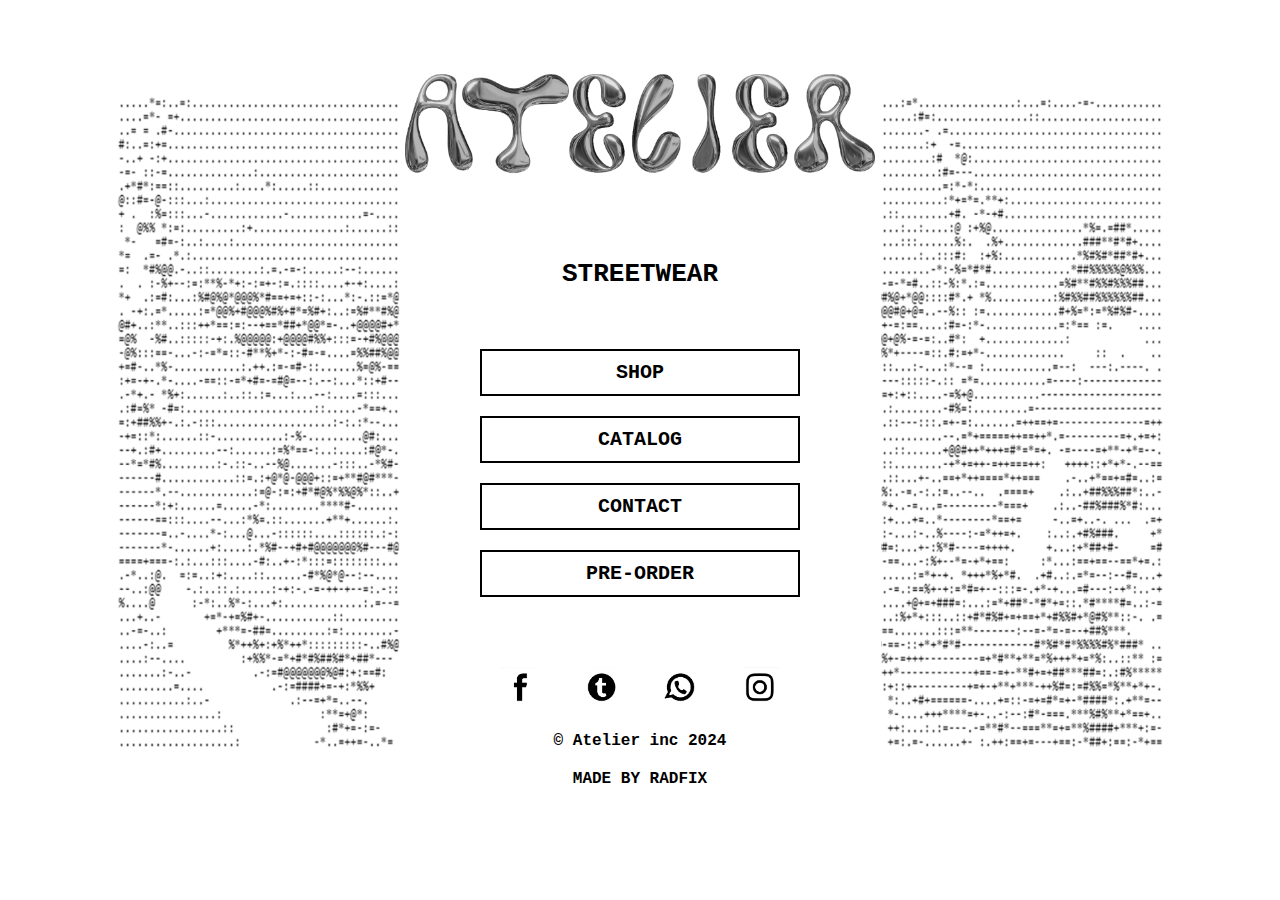
==== index.html @ 313b920a "Shop1" ====
<!DOCTYPE html>
<html lang="en">
<head>
    <meta charset="UTF-8">
    <meta name="viewport" content="width=device-width, initial-scale=1.0">
    <title>Atelier</title>
    <link rel="stylesheet" href="/css/style.css">
</head>
<body>
    <div id="preloader">
        <div class="spinner"><img src="/img/loader.png" alt=""></div>
        <h1>Loading...</h1>
    </div>
    <img class="gap1" src="/img/ascii-art.png" alt="">
    <section>


        <div class="menu">
            <img class="img-letter" src="/img/letter.png" alt="letter">
            <p>STREETWEAR</p>
            <a href="/html/shop.html"><input type="button" value="SHOP"></a>
            <a href="/html/catalog.html"><input type="button" value="CATALOG"></a>
            <a href=""><input type="button" value="CONTACT"></a>
            <a href=""><input type="button" value="PRE-ORDER"></a>
            <div class="icon">
                <a href=""><img class="img-icon" src="/img/fb-icon.png" alt=""></a>
                <a href=""><img class="img-icon" src="/img/tk-icon.png" alt=""></a>
                <a href=""><img class="img-icon" src="/img/wp-icon.png" alt=""></a>
                <a href=""><img class="img-icon" src="/img/ig-icon.png" alt=""></a>
            </div>
            <h4>&copy; Atelier inc 2024</h4>
            <a href="https://www.instagram.com/rad.fix/">
                <h4>MADE BY RADFIX</h4>
            </a>
        </div>
    </section>
    <script src="/js/preload.js"></script>
</body>
</html>
---- css/style.css ----
* {
    font-family: 'Courier New', Courier, monospace ;
    margin: 0px;
    padding: 0px;
    cursor: url(/img/cursor.png), auto;
}

#preloader {
    position: fixed;
    top: 0;
    left: 0;
    width: 100%;
    height: 100%;
    background-color: #eeeeee;
    display: flex;
    justify-content: center;
    align-items: center;
    z-index: 1000;
}

.spinner {
    position: relative;
    margin: 0 10px;
    animation: spin 1s linear infinite;
}

.spinner img {
    width: 140px;
}

@keyframes spin {
    0% {
        transform: rotate(0deg);
    }

    100% {
        transform: rotate(360deg);
    }
}

section {
    height: 100vh;
}

.menu {
    position: relative;
    display: flex;
    justify-content: center;
    align-items: center;
    flex-direction: column;
    gap: 20px;
}

.menu .img-letter{
    width: 470px;
    margin: 70px 0 60px 0;
}

p {
    font-size: 26px;
    font-weight: bold;
    margin-bottom: 40px;
}

input {
    background-color: transparent;
    font-size: 20px;
    font-weight: bold;
    width: 320px;
    color: black;
    padding: 10px;
    border: 2px solid black;
    transition: transform 0.2s;
}

input:hover {
    background-color: black;
    color: white;
    transform: scale(1.1);
}

.icon {
    margin-top: 50px;
    display: flex;
    justify-content: center;
}

.icon .img-icon{
    width: 40px;
    margin: 0 20px;
    transition: transform 0.2s;
}

.icon .img-icon:hover {
    transform: scale(1.2)
}


.menu a,
.menu h4{
    text-decoration: none;
    color: black;
}


.gap1 {
    position: absolute;
    width: 100%;
    height: 100%;
    z-index: 0;
}

@media (max-width: 500px) {

    .menu .img-letter {
        width: 330px;
        margin: 70px 0;
    }

    .icon {
        margin-top: 100px;
        margin-bottom: 0px;
    }

    .gap1 {
        display: none;

    }

}

@media (max-width: 600px) {
     .gap1 {
        display: none;

    }
    
}
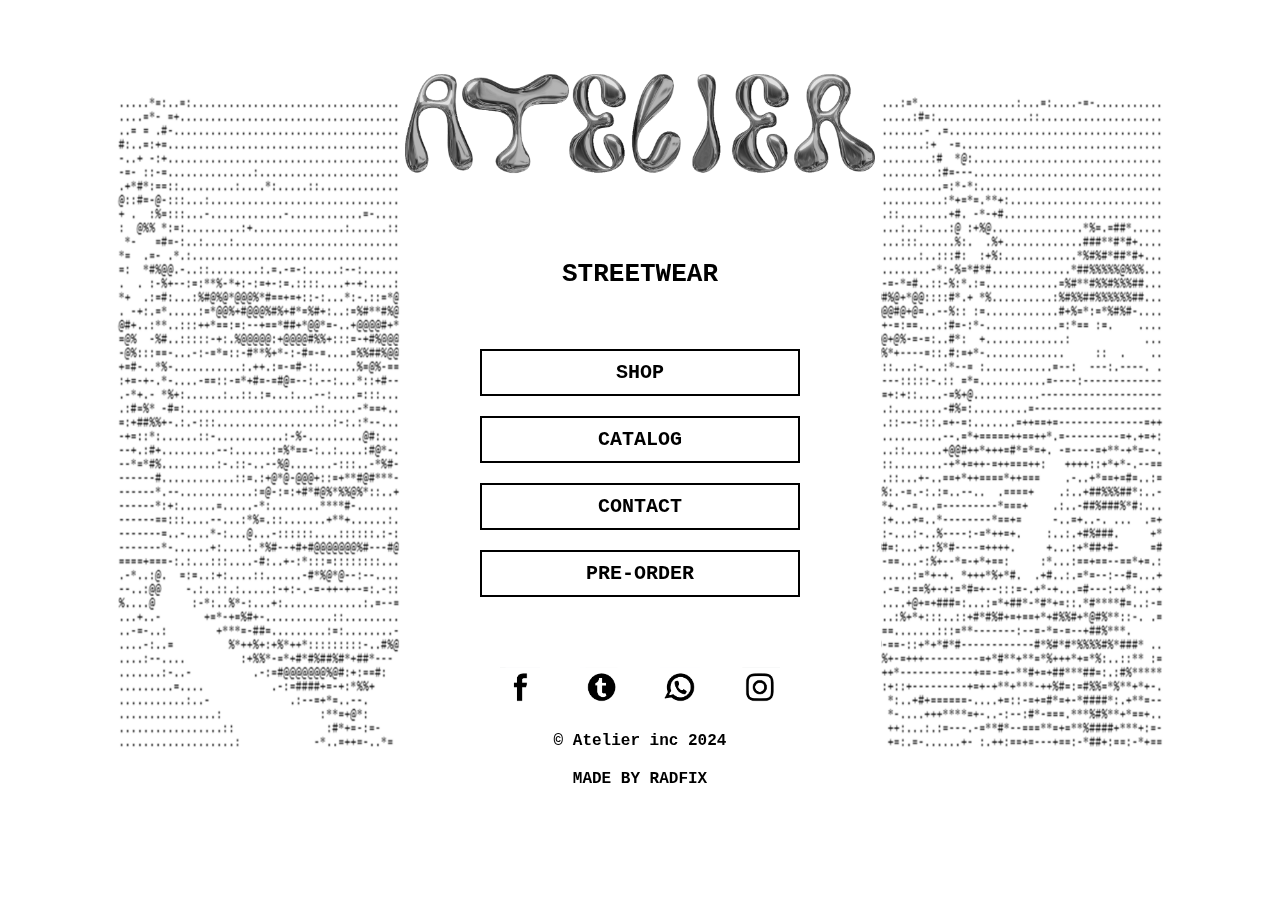
==== commit 8ca0e828: "rutas absolutas" ====
--- a/index.html
+++ b/index.html
@@ -4,29 +4,29 @@
     <meta charset="UTF-8">
     <meta name="viewport" content="width=device-width, initial-scale=1.0">
     <title>Atelier</title>
-    <link rel="stylesheet" href="/css/style.css">
+    <link rel="stylesheet" href="../css/style.css">
 </head>
 <body>
     <div id="preloader">
-        <div class="spinner"><img src="/img/loader.png" alt=""></div>
+        <div class="spinner"><img src="../img/loader.png" alt=""></div>
         <h1>Loading...</h1>
     </div>
-    <img class="gap1" src="/img/ascii-art.png" alt="">
+    <img class="gap1" src="../img/ascii-art.png" alt="">
     <section>
 
 
         <div class="menu">
-            <img class="img-letter" src="/img/letter.png" alt="letter">
+            <img class="img-letter" src="../img/letter.png" alt="letter">
             <p>STREETWEAR</p>
-            <a href="/html/shop.html"><input type="button" value="SHOP"></a>
-            <a href="/html/catalog.html"><input type="button" value="CATALOG"></a>
+            <a href="../html/shop.html"><input type="button" value="SHOP"></a>
+            <a href="../html/catalog.html"><input type="button" value="CATALOG"></a>
             <a href=""><input type="button" value="CONTACT"></a>
             <a href=""><input type="button" value="PRE-ORDER"></a>
             <div class="icon">
-                <a href=""><img class="img-icon" src="/img/fb-icon.png" alt=""></a>
-                <a href=""><img class="img-icon" src="/img/tk-icon.png" alt=""></a>
-                <a href=""><img class="img-icon" src="/img/wp-icon.png" alt=""></a>
-                <a href=""><img class="img-icon" src="/img/ig-icon.png" alt=""></a>
+                <a href=""><img class="img-icon" src="../img/fb-icon.png" alt=""></a>
+                <a href=""><img class="img-icon" src="../img/tk-icon.png" alt=""></a>
+                <a href=""><img class="img-icon" src="../img/wp-icon.png" alt=""></a>
+                <a href=""><img class="img-icon" src="../img/ig-icon.png" alt=""></a>
             </div>
             <h4>&copy; Atelier inc 2024</h4>
             <a href="https://www.instagram.com/rad.fix/">
@@ -34,6 +34,6 @@
             </a>
         </div>
     </section>
-    <script src="/js/preload.js"></script>
+    <script src="../js/preload.js"></script>
 </body>
 </html>--- a/css/style.css
+++ b/css/style.css
@@ -104,7 +104,7 @@
 
 
 .gap1 {
-    position: absolute;
+    position: fixed;
     width: 100%;
     height: 100%;
     z-index: 0;
@@ -130,7 +130,8 @@
 }
 
 @media (max-width: 600px) {
-     .gap1 {
+
+    .gap1 {
         display: none;
 
     }
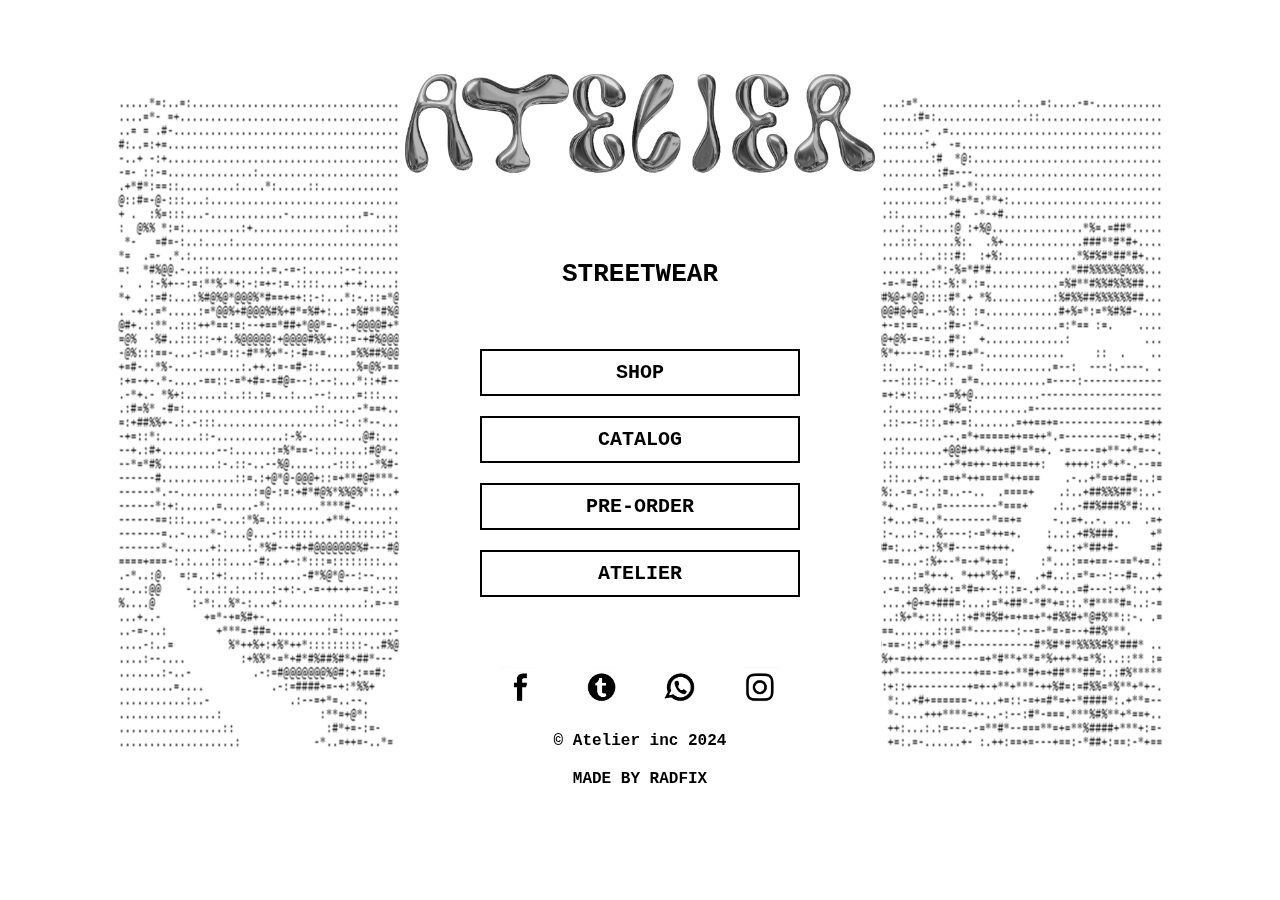
==== commit ebd54137: "Changes" ====
--- a/index.html
+++ b/index.html
@@ -4,29 +4,29 @@
     <meta charset="UTF-8">
     <meta name="viewport" content="width=device-width, initial-scale=1.0">
     <title>Atelier</title>
-    <link rel="stylesheet" href="../css/style.css">
+    <link rel="stylesheet" href="css/style.css">
 </head>
 <body>
     <div id="preloader">
-        <div class="spinner"><img src="../img/loader.png" alt=""></div>
+        <div class="spinner"><img src="img/loader.png" alt=""></div>
         <h1>Loading...</h1>
     </div>
-    <img class="gap1" src="../img/ascii-art.png" alt="">
+    <img class="gap1" src="img/ascii-art.png" alt="">
     <section>
 
 
         <div class="menu">
-            <img class="img-letter" src="../img/letter.png" alt="letter">
+            <img class="img-letter" src="img/letter.png" alt="letter">
             <p>STREETWEAR</p>
-            <a href="../html/shop.html"><input type="button" value="SHOP"></a>
-            <a href="../html/catalog.html"><input type="button" value="CATALOG"></a>
-            <a href=""><input type="button" value="CONTACT"></a>
-            <a href=""><input type="button" value="PRE-ORDER"></a>
+            <a href="html/shop.html"><input type="button" value="SHOP"></a>
+            <a href="html/catalog.html"><input type="button" value="CATALOG"></a>
+            <a href="html/pre-order.html"><input type="button" value="PRE-ORDER"></a>
+            <a href=""><input type="button" value="ATELIER"></a>
             <div class="icon">
-                <a href=""><img class="img-icon" src="../img/fb-icon.png" alt=""></a>
-                <a href=""><img class="img-icon" src="../img/tk-icon.png" alt=""></a>
-                <a href=""><img class="img-icon" src="../img/wp-icon.png" alt=""></a>
-                <a href=""><img class="img-icon" src="../img/ig-icon.png" alt=""></a>
+                <a href=""><img class="img-icon" src="img/fb-icon.png" alt=""></a>
+                <a href=""><img class="img-icon" src="img/tk-icon.png" alt=""></a>
+                <a href=""><img class="img-icon" src="img/wp-icon.png" alt=""></a>
+                <a href=""><img class="img-icon" src="img/ig-icon.png" alt=""></a>
             </div>
             <h4>&copy; Atelier inc 2024</h4>
             <a href="https://www.instagram.com/rad.fix/">
@@ -34,6 +34,6 @@
             </a>
         </div>
     </section>
-    <script src="../js/preload.js"></script>
+    <script src="js/preload.js"></script>
 </body>
 </html>--- a/css/style.css
+++ b/css/style.css
@@ -2,7 +2,7 @@
     font-family: 'Courier New', Courier, monospace ;
     margin: 0px;
     padding: 0px;
-    cursor: url(/img/cursor.png), auto;
+    cursor: url(../img/cursor.png), auto;
 }
 
 #preloader {
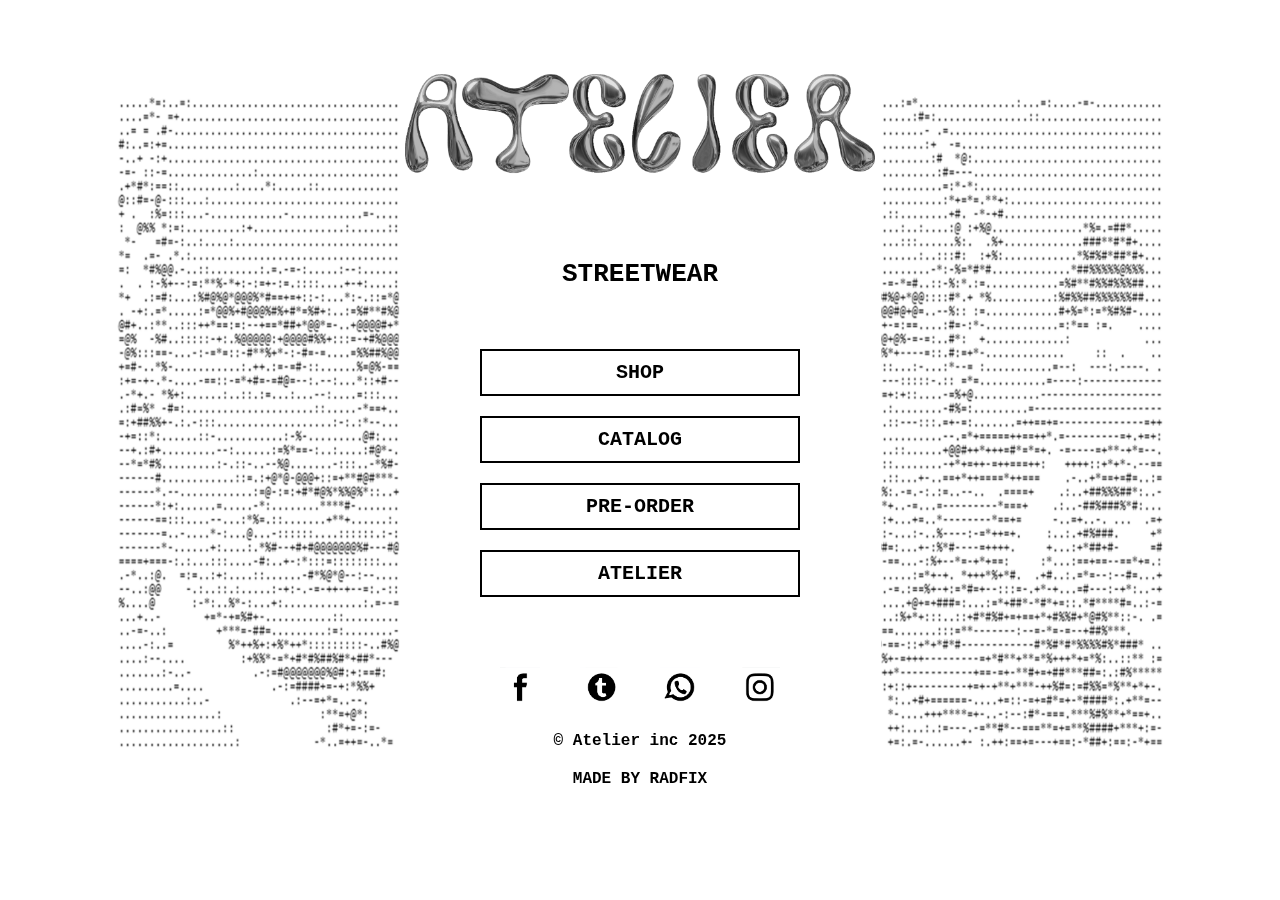
==== commit 0b47c745: "a" ====
--- a/index.html
+++ b/index.html
@@ -21,15 +21,15 @@
             <a href="html/shop.html"><input type="button" value="SHOP"></a>
             <a href="html/catalog.html"><input type="button" value="CATALOG"></a>
             <a href="html/pre-order.html"><input type="button" value="PRE-ORDER"></a>
-            <a href=""><input type="button" value="ATELIER"></a>
+            <a href="../html/atelier.html"><input type="button" value="ATELIER"></a>
             <div class="icon">
                 <a href=""><img class="img-icon" src="img/fb-icon.png" alt=""></a>
                 <a href=""><img class="img-icon" src="img/tk-icon.png" alt=""></a>
                 <a href=""><img class="img-icon" src="img/wp-icon.png" alt=""></a>
                 <a href=""><img class="img-icon" src="img/ig-icon.png" alt=""></a>
             </div>
-            <h4>&copy; Atelier inc 2024</h4>
-            <a href="https://www.instagram.com/rad.fix/">
+            <h4>&copy; Atelier inc 2025</h4>
+            <a href="https://www.linkedin.com/in/nicol%C3%A1s-santiago-rodr%C3%ADguez-torres-a8706130b/">
                 <h4>MADE BY RADFIX</h4>
             </a>
         </div>
